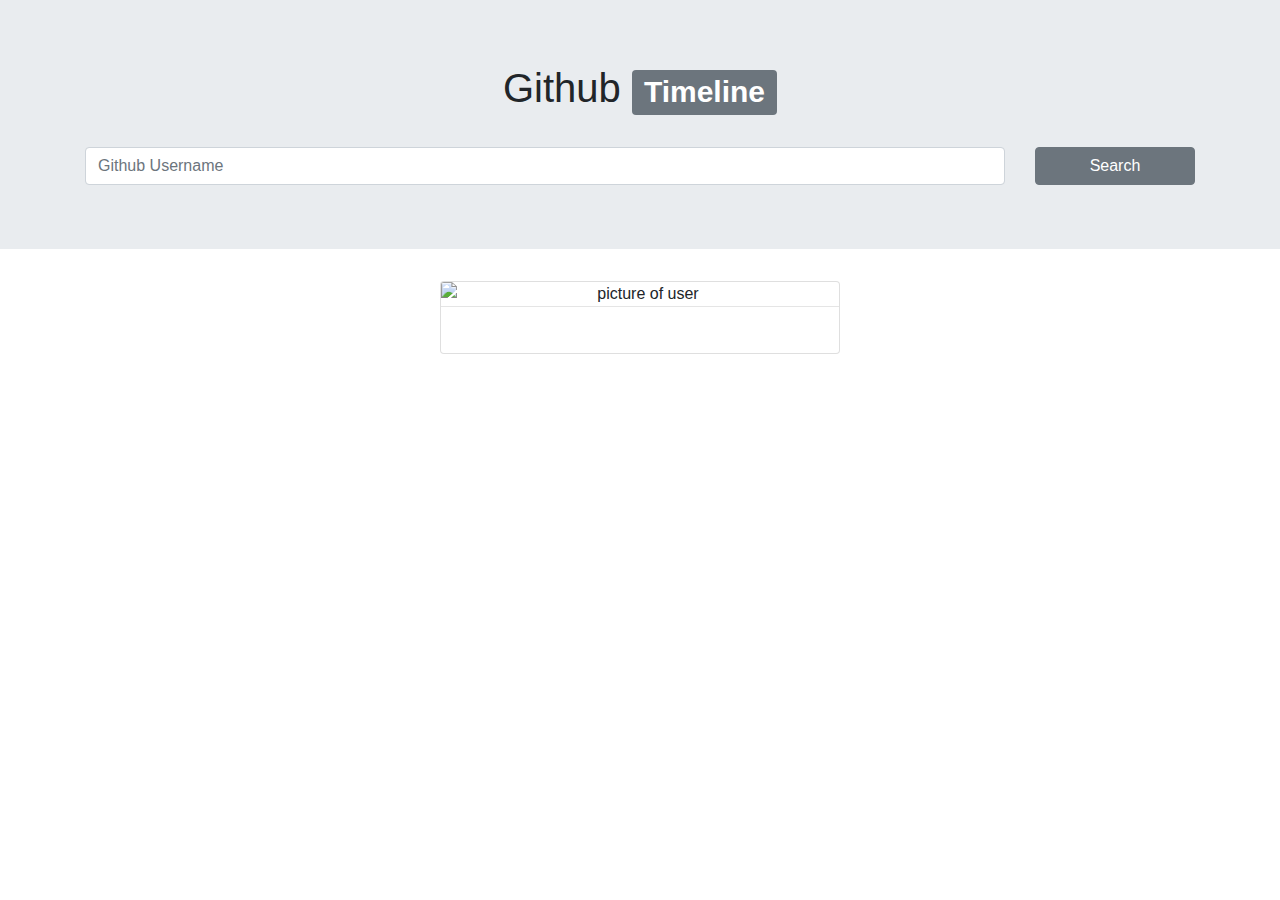
==== index.html @ b52634be "start project" ====
<!DOCTYPE html>
<html lang="en">
  <head>
    <meta charset="UTF-8" />
    <meta name="viewport" content="width=device-width, initial-scale=1.0" />
    <meta http-equiv="X-UA-Compatible" content="ie=edge" />
    <link
      rel="stylesheet"
      href="https://stackpath.bootstrapcdn.com/bootstrap/4.3.1/css/bootstrap.min.css"
      integrity="sha384-ggOyR0iXCbMQv3Xipma34MD+dH/1fQ784/j6cY/iJTQUOhcWr7x9JvoRxT2MZw1T"
      crossorigin="anonymous"
    />
    <link rel="stylesheet" href="assets/css/styles.css" />
    <title>Github Timeline</title>
  </head>
  <body>
    <div class="jumbotron jumbotron-fluid" id="">
      <div class="container text-center">
        <h1>Github <span class="badge badge-secondary">Timeline</span></h1>
      </div>
      <br />
      <div class="container text-center">
        <div class="row">
          <div class="col-md-10 col-8">
            <input
              type="text"
              class="form-control"
              placeholder="Github Username"
              aria-label="Github username"
              id="usernameInput"
            />
          </div>

          <div class="col-md-2 col-4">
            <button
              class="btn btn-secondary"
              id="btnSearch"
              style="width: 100%;"
            >
              Search
            </button>
          </div>
        </div>
      </div>
    </div>
    <div class="container text-center">
      <!-- <div class="row">
        <div class="col-md-10"></div>
        <div class="col-md-2"></div>
      </div> -->
      <div class="card mx-auto">
        <img
          class="card-img-top"
          src=""
          alt="picture of user"
          style="padding-bottom: 0px ; margin-bottom: 0px;"
          id="avatar"
        />
        <hr style="margin: 0px; padding: 0px;" />
        <div class="card-body" style="margin-top: 0px;">
          <h5 class="card-title" id="username"></h5>
          <h6 class="card-subtitle mb-2 text-muted" id="nickname"></h6>
          <div class="card-text text-left" id="bio"></div>
        </div>
      </div>
    </div>
    <!-- Scripts -->
    <script
      src="https://code.jquery.com/jquery-3.3.1.slim.min.js"
      integrity="sha384-q8i/X+965DzO0rT7abK41JStQIAqVgRVzpbzo5smXKp4YfRvH+8abtTE1Pi6jizo"
      crossorigin="anonymous"
    ></script>
    <script
      src="https://cdnjs.cloudflare.com/ajax/libs/popper.js/1.14.7/umd/popper.min.js"
      integrity="sha384-UO2eT0CpHqdSJQ6hJty5KVphtPhzWj9WO1clHTMGa3JDZwrnQq4sF86dIHNDz0W1"
      crossorigin="anonymous"
    ></script>
    <script
      src="https://stackpath.bootstrapcdn.com/bootstrap/4.3.1/js/bootstrap.min.js"
      integrity="sha384-JjSmVgyd0p3pXB1rRibZUAYoIIy6OrQ6VrjIEaFf/nJGzIxFDsf4x0xIM+B07jRM"
      crossorigin="anonymous"
    ></script>
    <script src="assets/js/js.js"></script>
  </body>
</html>
---- assets/css/styles.css ----
.card {
  width: 400px;
}
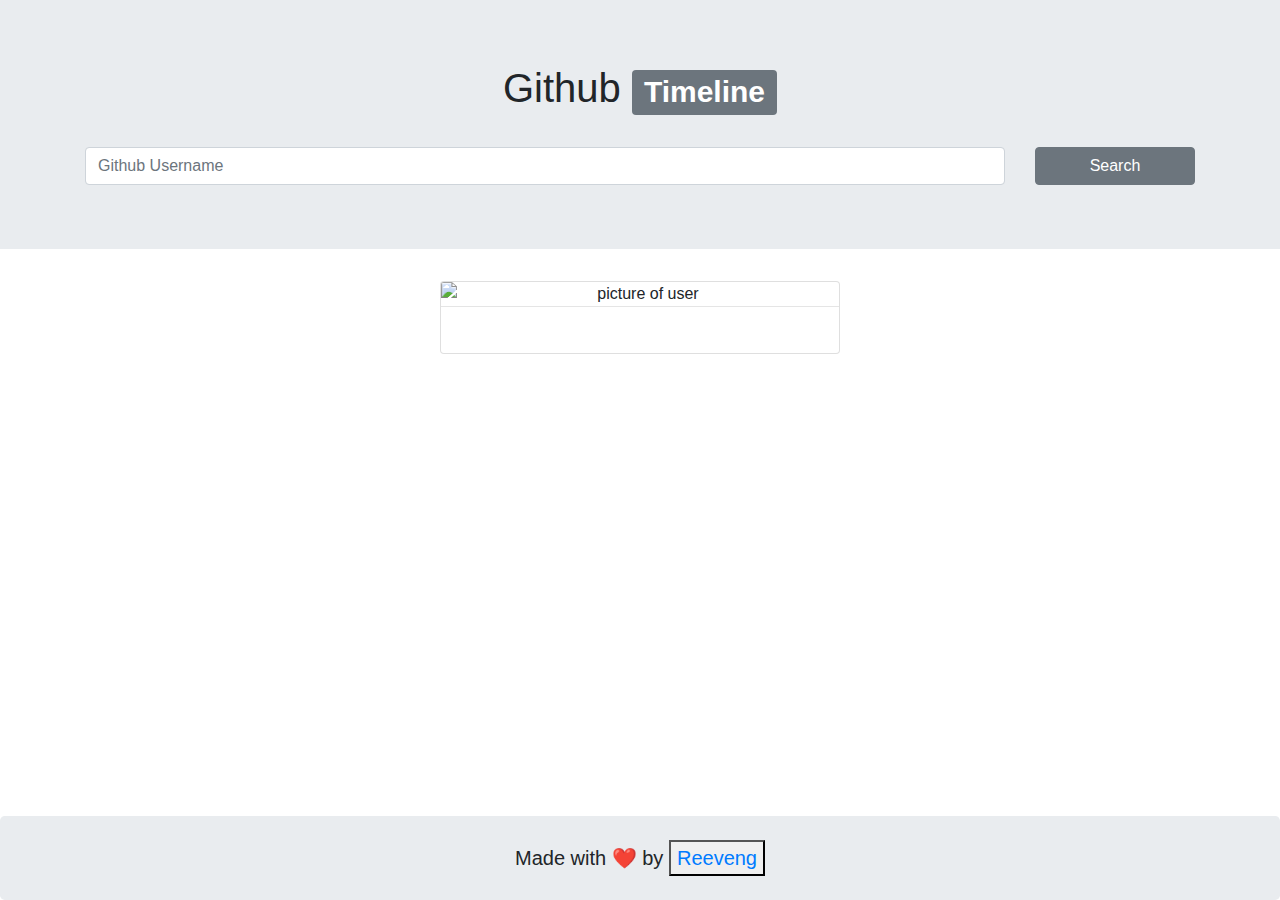
==== commit 0851031c: "update footer" ====
--- a/index.html
+++ b/index.html
@@ -1,5 +1,5 @@
 <!DOCTYPE html>
-<html lang="en">
+<html lang="en" class="h-100">
   <head>
     <meta charset="UTF-8" />
     <meta name="viewport" content="width=device-width, initial-scale=1.0" />
@@ -13,7 +13,7 @@
     <link rel="stylesheet" href="assets/css/styles.css" />
     <title>Github Timeline</title>
   </head>
-  <body>
+  <body class="d-flex flex-column h-100">
     <div class="jumbotron jumbotron-fluid" id="">
       <div class="container text-center">
         <h1>Github <span class="badge badge-secondary">Timeline</span></h1>
@@ -64,6 +64,15 @@
         </div>
       </div>
     </div>
+    <br />
+    <footer class="footer mt-auto py3">
+      <div class="jumbotron" style="margin: 0; padding: 1.5em;">
+        <div class="lead text-center container">
+          Made with &#10084; by
+          <button><a href="https://github.com/reeveng">Reeveng</a></button>
+        </div>
+      </div>
+    </footer>
     <!-- Scripts -->
     <script
       src="https://code.jquery.com/jquery-3.3.1.slim.min.js"
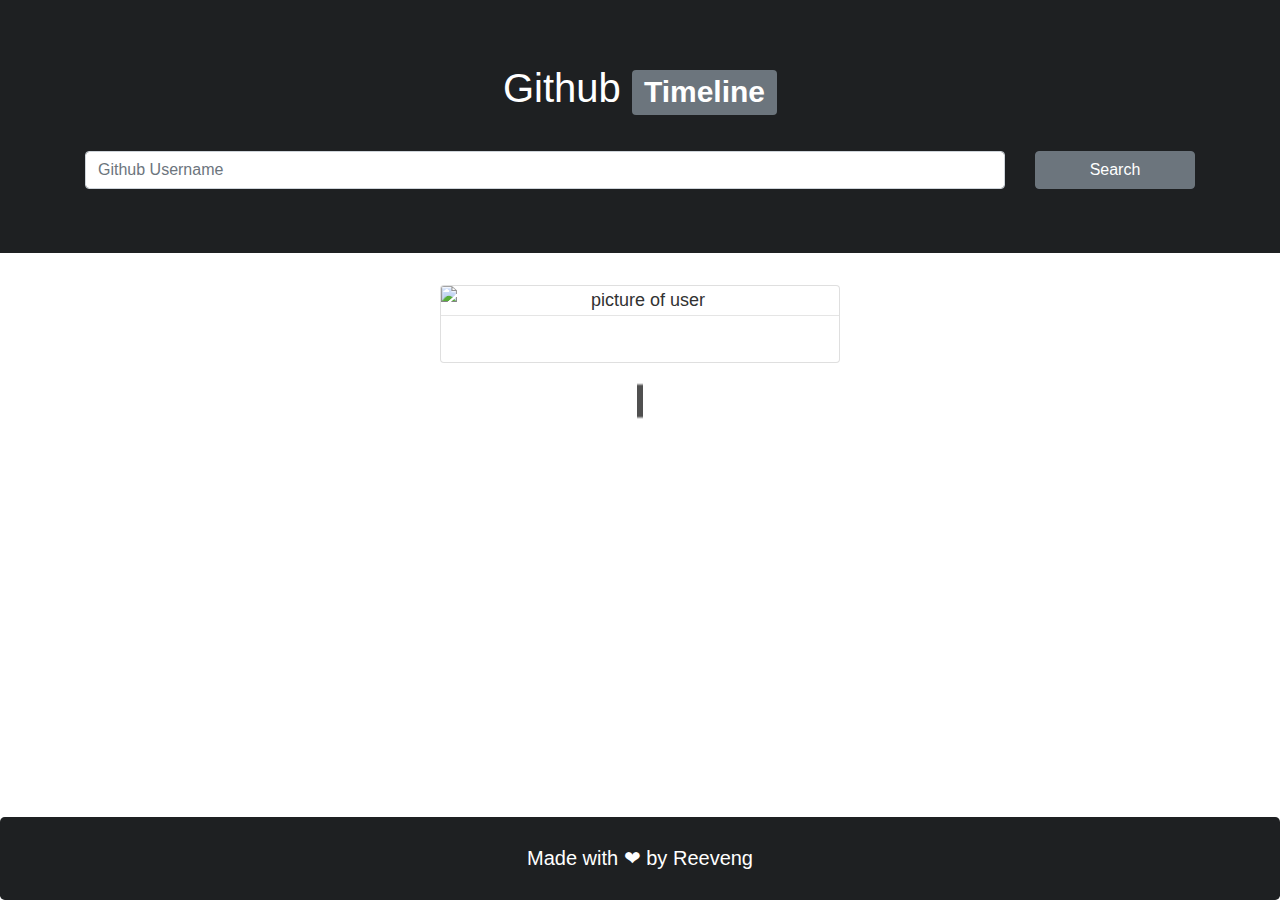
==== commit c06e18ec: "started timeline" ====
--- a/index.html
+++ b/index.html
@@ -64,6 +64,9 @@
         </div>
       </div>
     </div>
+    <div>
+      <ul class="timeline" id="timeline"></ul>
+    </div>
     <br />
     <footer class="footer mt-auto py3">
       <div class="jumbotron" style="margin: 0; padding: 1.5em;">
--- a/assets/css/styles.css
+++ b/assets/css/styles.css
@@ -1,3 +1,360 @@
 .card {
   width: 400px;
 }
+footer {
+  color: white;
+}
+footer button {
+  padding: 0;
+  border: none;
+  background: none;
+}
+footer a:link {
+  text-decoration: none;
+  color: white;
+}
+
+footer a:visited {
+  color: white;
+  text-decoration: none;
+}
+
+footer a:hover {
+  color: #a9afb4;
+  text-decoration: underline;
+}
+
+footer a:active {
+  color: white;
+  text-decoration: underline;
+}
+
+.jumbotron {
+  background-color: rgb(30, 32, 34);
+}
+.jumbotron h1 {
+  color: white;
+}
+
+/* added css for timeline */
+body {
+  margin: 0;
+  padding: 0;
+  color: rgb(50, 50, 50);
+  font-family: "Open Sans", sans-serif;
+  font-size: 112.5%;
+  line-height: 1.6em;
+}
+
+/* ================ The Timeline ================ */
+
+.timeline {
+  position: relative;
+  width: 660px;
+  margin: 0 auto;
+  margin-top: 20px;
+  padding: 1em 0;
+  list-style-type: none;
+}
+
+.timeline:before {
+  position: absolute;
+  left: 50%;
+  top: 0;
+  content: " ";
+  display: block;
+  width: 6px;
+  height: 100%;
+  margin-left: -3px;
+  background: black;
+  background: -moz-linear-gradient(
+    top,
+    black 0%,
+    black 8%,
+    black 92%,
+    black 100%
+  );
+  background: -webkit-gradient(
+    linear,
+    left top,
+    left bottom,
+    color-stop(0%, rgba(30, 87, 153, 1)),
+    color-stop(100%, rgba(125, 185, 232, 1))
+  );
+  background: -webkit-linear-gradient(
+    top,
+    rgba(80, 80, 80, 0) 0%,
+    rgb(80, 80, 80) 8%,
+    rgb(80, 80, 80) 92%,
+    rgba(80, 80, 80, 0) 100%
+  );
+  background: -o-linear-gradient(
+    top,
+    rgba(80, 80, 80, 0) 0%,
+    rgb(80, 80, 80) 8%,
+    rgb(80, 80, 80) 92%,
+    rgba(80, 80, 80, 0) 100%
+  );
+  background: -ms-linear-gradient(
+    top,
+    rgba(80, 80, 80, 0) 0%,
+    rgb(80, 80, 80) 8%,
+    rgb(80, 80, 80) 92%,
+    rgba(80, 80, 80, 0) 100%
+  );
+  background: linear-gradient(
+    to bottom,
+    rgba(80, 80, 80, 0) 0%,
+    rgb(80, 80, 80) 8%,
+    rgb(80, 80, 80) 92%,
+    rgba(80, 80, 80, 0) 100%
+  );
+
+  z-index: 5;
+}
+
+.timeline li {
+  padding: 1em 0;
+}
+
+.timeline li:after {
+  content: "";
+  display: block;
+  height: 0;
+  clear: both;
+  visibility: hidden;
+}
+
+.direction-l {
+  position: relative;
+  width: 300px;
+  float: left;
+  text-align: right;
+}
+
+.direction-r {
+  position: relative;
+  width: 300px;
+  float: right;
+}
+
+.flag-wrapper {
+  position: relative;
+  display: inline-block;
+
+  text-align: center;
+}
+
+.flag {
+  position: relative;
+  display: inline;
+  background: #6c757d;
+  color: white;
+  padding: 6px 10px;
+  border-radius: 5px;
+
+  font-weight: 600;
+  text-align: left;
+}
+
+.direction-l .flag {
+  -webkit-box-shadow: -1px 1px 1px rgba(0, 0, 0, 0.15),
+    0 0 1px rgba(0, 0, 0, 0.15);
+  -moz-box-shadow: -1px 1px 1px rgba(0, 0, 0, 0.15), 0 0 1px rgba(0, 0, 0, 0.15);
+  box-shadow: -1px 1px 1px rgba(0, 0, 0, 0.15), 0 0 1px rgba(0, 0, 0, 0.15);
+}
+
+.direction-r .flag {
+  -webkit-box-shadow: 1px 1px 1px rgba(0, 0, 0, 0.15),
+    0 0 1px rgba(0, 0, 0, 0.15);
+  -moz-box-shadow: 1px 1px 1px rgba(0, 0, 0, 0.15), 0 0 1px rgba(0, 0, 0, 0.15);
+  box-shadow: 1px 1px 1px rgba(0, 0, 0, 0.15), 0 0 1px rgba(0, 0, 0, 0.15);
+}
+
+.direction-l .flag:before,
+.direction-r .flag:before {
+  position: absolute;
+  top: 50%;
+  right: -40px;
+  content: " ";
+  display: block;
+  width: 12px;
+  height: 12px;
+  margin-top: -10px;
+  background: #fff;
+  border-radius: 10px;
+  border: 4px solid rgb(255, 80, 80);
+  z-index: 10;
+}
+
+.direction-r .flag:before {
+  left: -40px;
+}
+
+.direction-l .flag:after {
+  content: "";
+  position: absolute;
+  left: 100%;
+  top: 50%;
+  height: 0;
+  width: 0;
+  margin-top: -8px;
+  border: solid transparent;
+  border-left-color: rgb(248, 248, 248);
+  border-width: 8px;
+  pointer-events: none;
+}
+
+.direction-r .flag:after {
+  content: "";
+  position: absolute;
+  right: 100%;
+  top: 50%;
+  height: 0;
+  width: 0;
+  margin-top: -8px;
+  border: solid transparent;
+  border-right-color: rgb(248, 248, 248);
+  border-width: 8px;
+  pointer-events: none;
+}
+
+.time-wrapper {
+  display: inline;
+
+  line-height: 1em;
+  font-size: 0.66666em;
+  color: white;
+  vertical-align: middle;
+}
+
+.direction-l .time-wrapper {
+  float: left;
+}
+
+.direction-r .time-wrapper {
+  float: right;
+}
+
+.time {
+  display: inline-block;
+  padding: 4px 6px;
+  background: #6c757d;
+  margin: 5px;
+}
+
+.desc {
+  margin: 1em 0.75em 0 0;
+
+  font-size: 0.77777em;
+  font-style: italic;
+  line-height: 1.5em;
+}
+
+.direction-r .desc {
+  margin: 1em 0 0 0.75em;
+}
+
+/* ================ Timeline Media Queries ================ */
+
+@media screen and (max-width: 660px) {
+  .timeline {
+    width: 100%;
+    padding: 4em 0 1em 0;
+  }
+
+  .timeline li {
+    padding: 2em 0;
+  }
+
+  .direction-l,
+  .direction-r {
+    float: none;
+    width: 100%;
+
+    text-align: center;
+  }
+
+  .flag-wrapper {
+    text-align: center;
+  }
+
+  .flag {
+    background: #6c757d;
+    z-index: 15;
+  }
+
+  .direction-l .flag:before,
+  .direction-r .flag:before {
+    position: absolute;
+    top: -30px;
+    left: 50%;
+    content: " ";
+    display: block;
+    width: 12px;
+    height: 12px;
+    margin-left: -9px;
+    background: #fff;
+    border-radius: 10px;
+    border: 4px solid rgb(255, 80, 80);
+    z-index: 10;
+  }
+
+  .direction-l .flag:after,
+  .direction-r .flag:after {
+    content: "";
+    position: absolute;
+    left: 50%;
+    top: -8px;
+    height: 0;
+    width: 0;
+    margin-left: -8px;
+    border: solid transparent;
+    border-bottom-color: #6c757d;
+    border-width: 8px;
+    pointer-events: none;
+  }
+
+  .time-wrapper {
+    display: block;
+    position: relative;
+    margin: 4px 0 0 0;
+    z-index: 14;
+  }
+
+  .direction-l .time-wrapper {
+    float: none;
+  }
+
+  .direction-r .time-wrapper {
+    float: none;
+  }
+
+  .desc {
+    position: relative;
+    margin: 1em 0 0 0;
+    padding: 1em;
+    background: rgb(245, 245, 245);
+    -webkit-box-shadow: 0 0 1px rgba(0, 0, 0, 0.2);
+    -moz-box-shadow: 0 0 1px rgba(0, 0, 0, 0.2);
+    box-shadow: 0 0 1px rgba(0, 0, 0, 0.2);
+
+    z-index: 15;
+  }
+
+  .direction-l .desc,
+  .direction-r .desc {
+    position: relative;
+    margin: 1em 1em 0 1em;
+    padding: 1em;
+
+    z-index: 15;
+  }
+}
+
+@media screen and (min-width: 400px) and (max-width: 660px) {
+  .direction-l .desc,
+  .direction-r .desc {
+    margin: 1em 4em 0 4em;
+  }
+}
